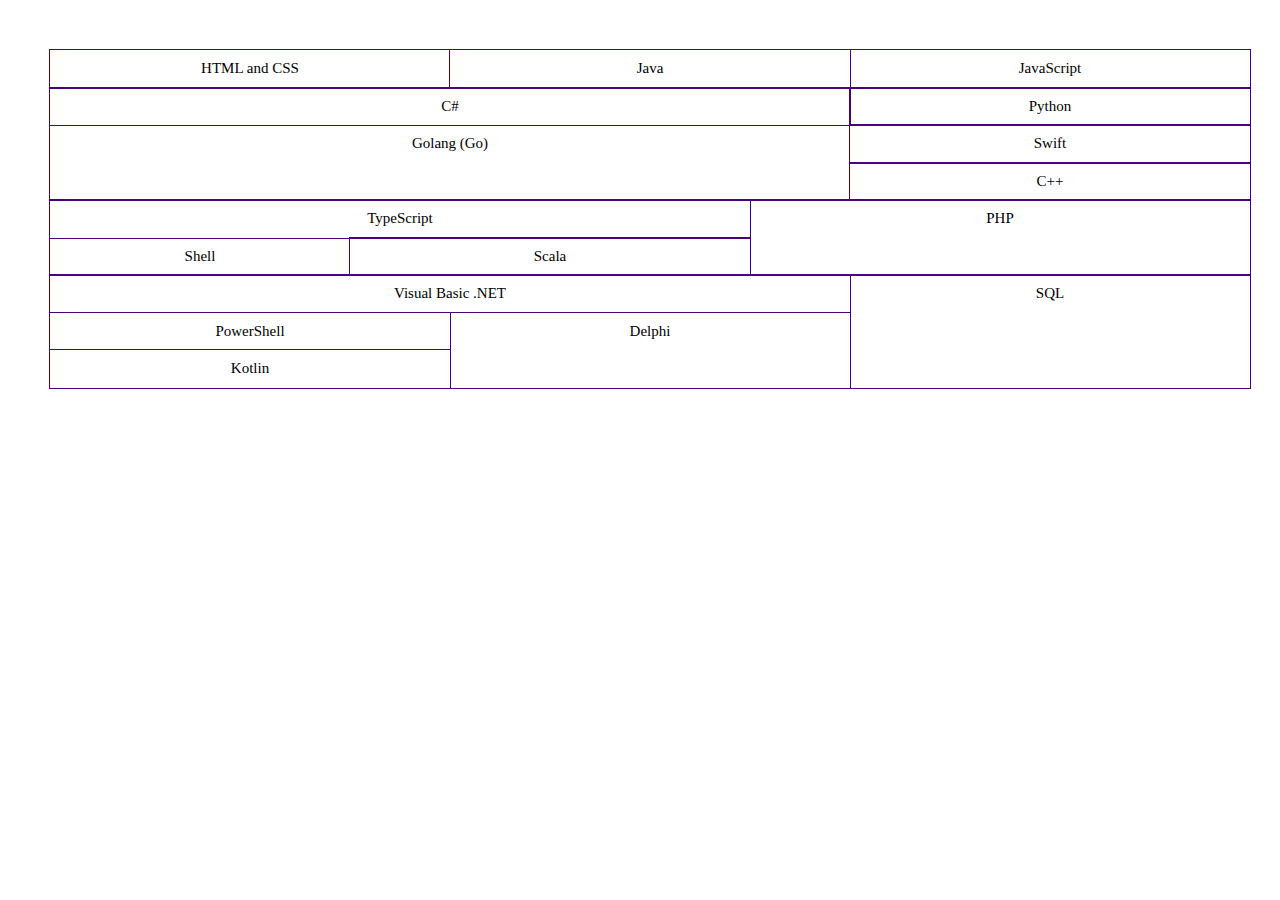
==== flex/index.html @ fb735af9 "Added a sign on the photo and on the side photo navigation bar added." ====
<!DOCTYPE html>
<html lang="en">
<head>
    <meta charset="UTF-8">
    <title>Flex</title>
    <link rel="stylesheet" href="../css/main.css">
</head>
<body>
<div class="mapper">
    <div class="flex_block outline_solid_flex">
        <div class="line_400_flex_block">HTML and CSS</div>
        <div class="line_400_flex_block outline_solid_flex">Java</div>
        <div class="line_400_flex_block">JavaScript</div>
    </div>
    <div class="flex_block outline_solid_flex">
        <div class="line_800_flex_block">
            <div class="outline_solid_flex">C#</div>
            <div>Golang (Go)</div>
        </div>
        <div class="line_400_flex_block">
            <div class="outline_solid_flex">Python</div>
            <div class="outline_solid_flex">Swift</div>
            <div class="outline_solid_flex">C++</div>
        </div>
    </div>
    <div class="outline_solid_flex flex_block">
        <div class="line_700_flex_block">
            <div class="outline_solid_flex">TypeScript</div>
            <div class="flex_block">
                <div class="line_300_flex_block">Shell</div>
                <div class="line_400_flex_block outline_solid_flex">Scala</div>
            </div>
        </div>
        <div class="line_500_flex_block">PHP</div>
    </div>
    <div class="outline_solid_flex flex_block">
        <div class="line_800_flex_block outline_solid_flex">
            <div>Visual Basic .NET</div>
            <div class="outline_solid_flex flex_block">
                <div class="line_400_flex_block outline_solid_flex">
                    <div>PowerShell</div>
                    <div class="outline_solid_flex">Kotlin</div>
                </div>
                <div class="line_400_flex_block">Delphi</div>
            </div>
        </div>
        <div class="line_400_flex_block">SQL</div>
    </div>
</div>
</body>
</html>
---- css/main.css ----
@import url('reset.css');
@import url('style.css');
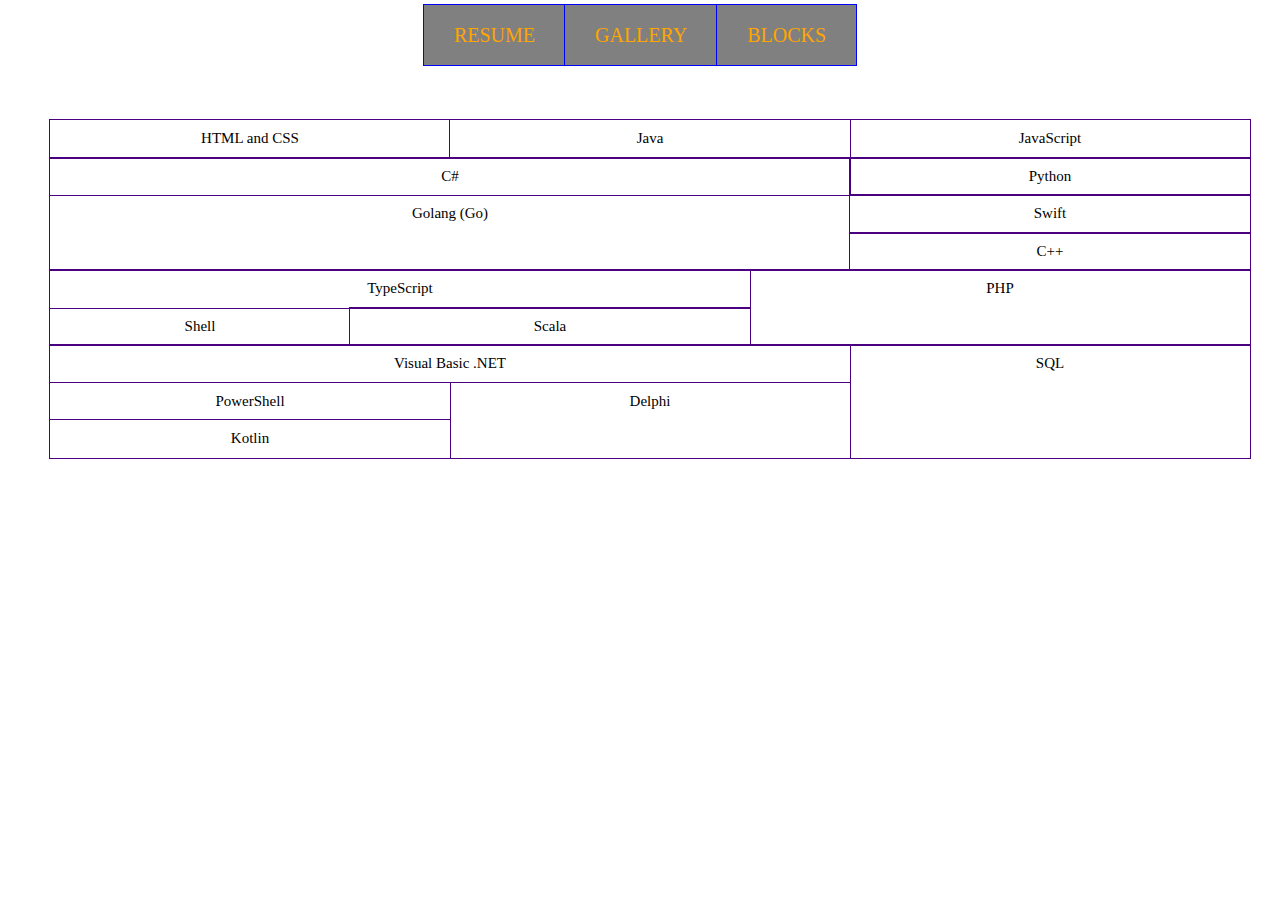
==== commit a3ad856e: "DZ 11. Multi-level menu" ====
--- a/flex/index.html
+++ b/flex/index.html
@@ -6,6 +6,33 @@
     <link rel="stylesheet" href="../css/main.css">
 </head>
 <body>
+<ul class="ul_parent_level_1">
+    <li class="list_level_1"><a class="list_level_1_a" href="../index.html">Resume</a></li>
+    <li class="list_level_1"><a class="list_level_1_a" href="../gallery/index.html">Gallery</a></li>
+    <li class="list_level_1_block"><span class="list_level_1_a">Blocks</span>
+        <ul class="ul_parent_level_2">
+            <li class="list_level_2"><a class="list_level_2_a" href="../table-cell/index.html">Table-Cell</a></li>
+            <li class="list_level_2"><a class="list_level_2_a" href="../inline-block/index.html">Inline-Block</a>
+            </li>
+            <li class="list_level_2_float_or_grid"><span class="list_level_2_a">Float</span>
+                <ul class="ul_parent_level_3_float">
+                    <li class="list_level_3"><a class="list_level_3_a" href="../float/index.html">div</a></li>
+                    <li class="list_level_3"><a class="list_level_3_a" href="../float-style/index.html">:after</a>
+                    </li>
+                </ul>
+            </li>
+            <li class="list_level_2"><a class="list_level_2_a" href="#">Flex</a></li>
+            <li class="list_level_2_float_or_grid"><span class="list_level_2_a">Grid</span>
+                <ul class="ul_parent_level_3_grid">
+                    <li class="list_level_3"><a class="list_level_3_a" href="../grid-style/index.html">Columns</a>
+                    </li>
+                    <li class="list_level_3"><a class="list_level_3_a" href="../grid-area/index.html">Areas</a>
+                    </li>
+                </ul>
+            </li>
+        </ul>
+    </li>
+</ul>
 <div class="mapper">
     <div class="flex_block outline_solid_flex">
         <div class="line_400_flex_block">HTML and CSS</div>
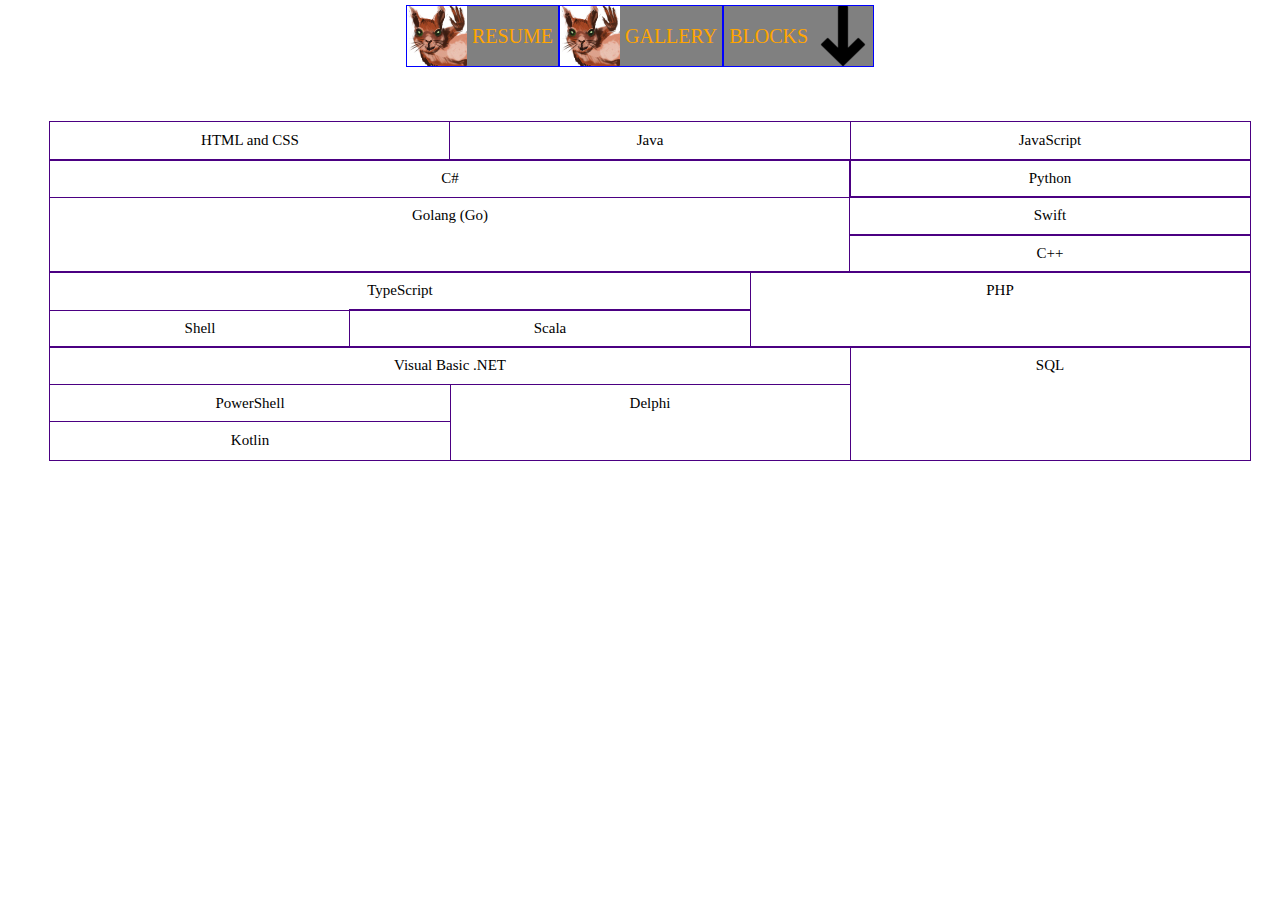
==== commit 1f7ce5cd: "DZ 12. Working with sprites." ====
--- a/flex/index.html
+++ b/flex/index.html
@@ -9,12 +9,12 @@
 <ul class="ul_parent_level_1">
     <li class="list_level_1"><a class="list_level_1_a" href="../index.html">Resume</a></li>
     <li class="list_level_1"><a class="list_level_1_a" href="../gallery/index.html">Gallery</a></li>
-    <li class="list_level_1_block"><span class="list_level_1_a">Blocks</span>
+    <li class="list_level_1_block"><span class="list_level_1_a_arrow_down">Blocks</span>
         <ul class="ul_parent_level_2">
             <li class="list_level_2"><a class="list_level_2_a" href="../table-cell/index.html">Table-Cell</a></li>
             <li class="list_level_2"><a class="list_level_2_a" href="../inline-block/index.html">Inline-Block</a>
             </li>
-            <li class="list_level_2_float_or_grid"><span class="list_level_2_a">Float</span>
+            <li class="list_level_2_float_or_grid"><span class="list_level_2_a_float_arrow">Float</span>
                 <ul class="ul_parent_level_3_float">
                     <li class="list_level_3"><a class="list_level_3_a" href="../float/index.html">div</a></li>
                     <li class="list_level_3"><a class="list_level_3_a" href="../float-style/index.html">:after</a>
@@ -22,7 +22,7 @@
                 </ul>
             </li>
             <li class="list_level_2"><a class="list_level_2_a" href="#">Flex</a></li>
-            <li class="list_level_2_float_or_grid"><span class="list_level_2_a">Grid</span>
+            <li class="list_level_2_float_or_grid"><span class="list_level_2_a_grid_arrow">Grid</span>
                 <ul class="ul_parent_level_3_grid">
                     <li class="list_level_3"><a class="list_level_3_a" href="../grid-style/index.html">Columns</a>
                     </li>
